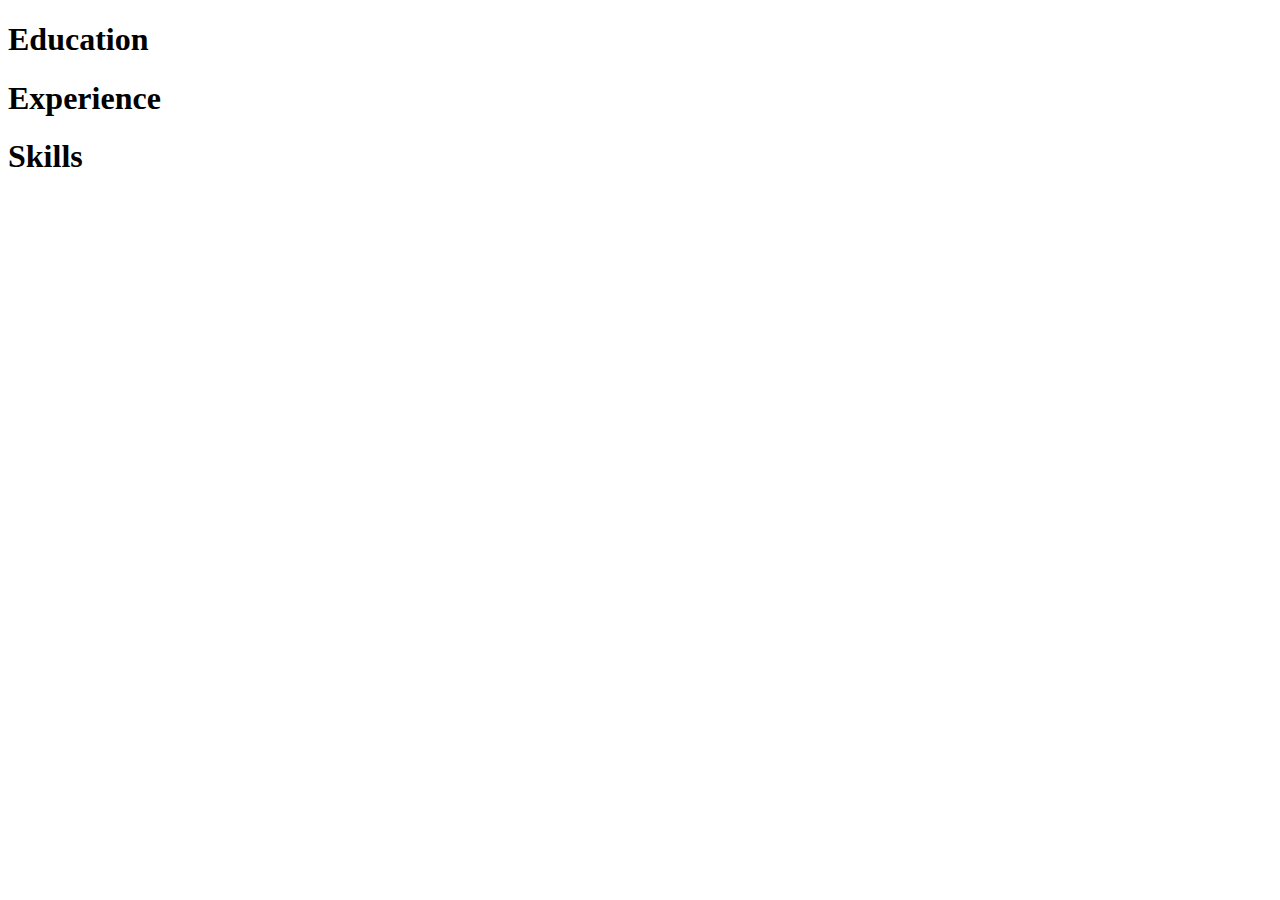
==== resume1.html @ 0bef2023 "Create resume1.html" ====
<!DOCTYPE html>
<html>

    <head>
        <title>My Digital </title>
    </head>

    <body>
        
        <h1>Education</h1>

        <h1>Experience</h1>

        <h1>Skills</h1>

    </body>

</html>
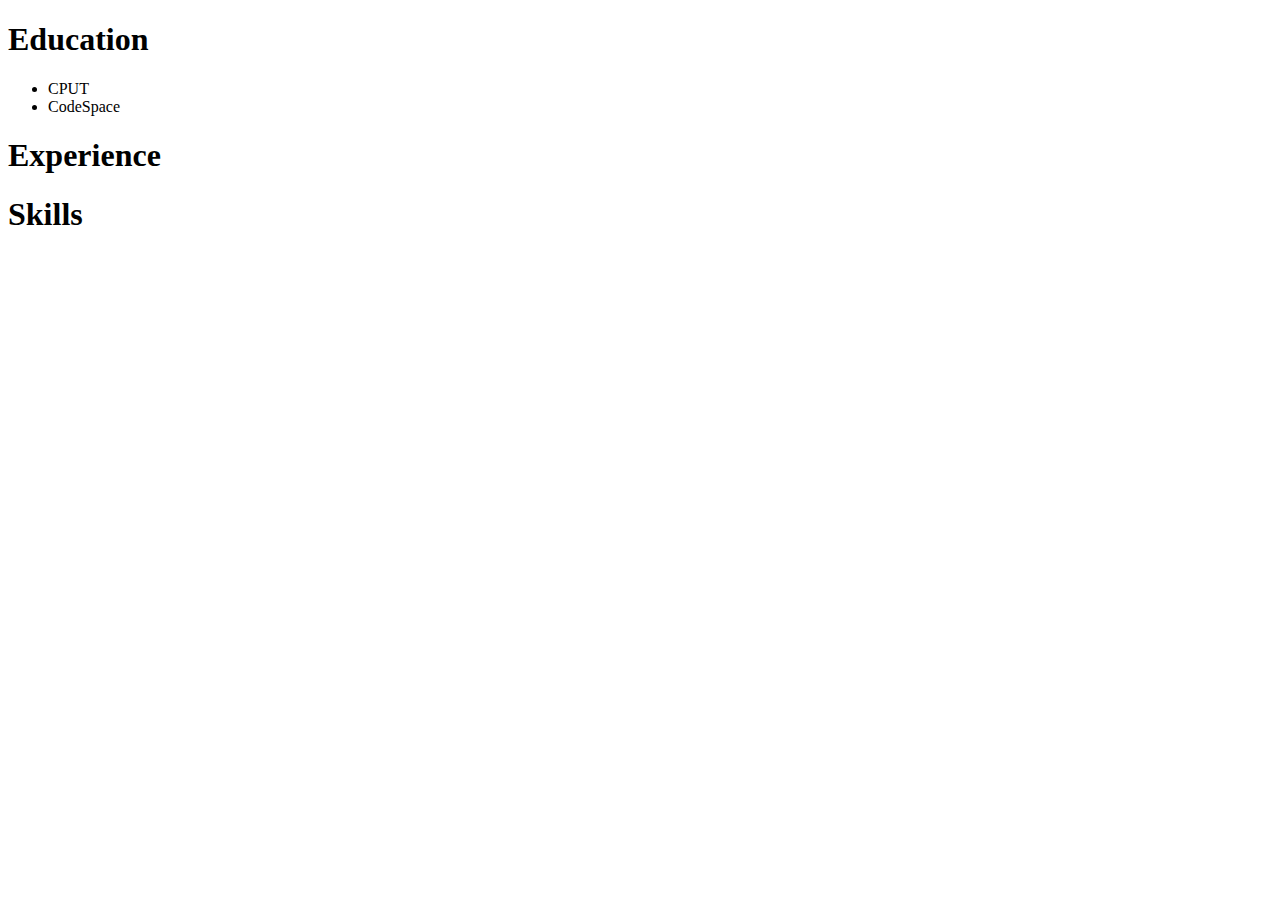
==== commit 4bdbea28: "adds list of schools" ====
--- a/resume1.html
+++ b/resume1.html
@@ -9,6 +9,11 @@
         
         <h1>Education</h1>
 
+        <ul>
+            <li>CPUT</li>
+            <li>CodeSpace</li>
+        </ul>
+
         <h1>Experience</h1>
 
         <h1>Skills</h1>
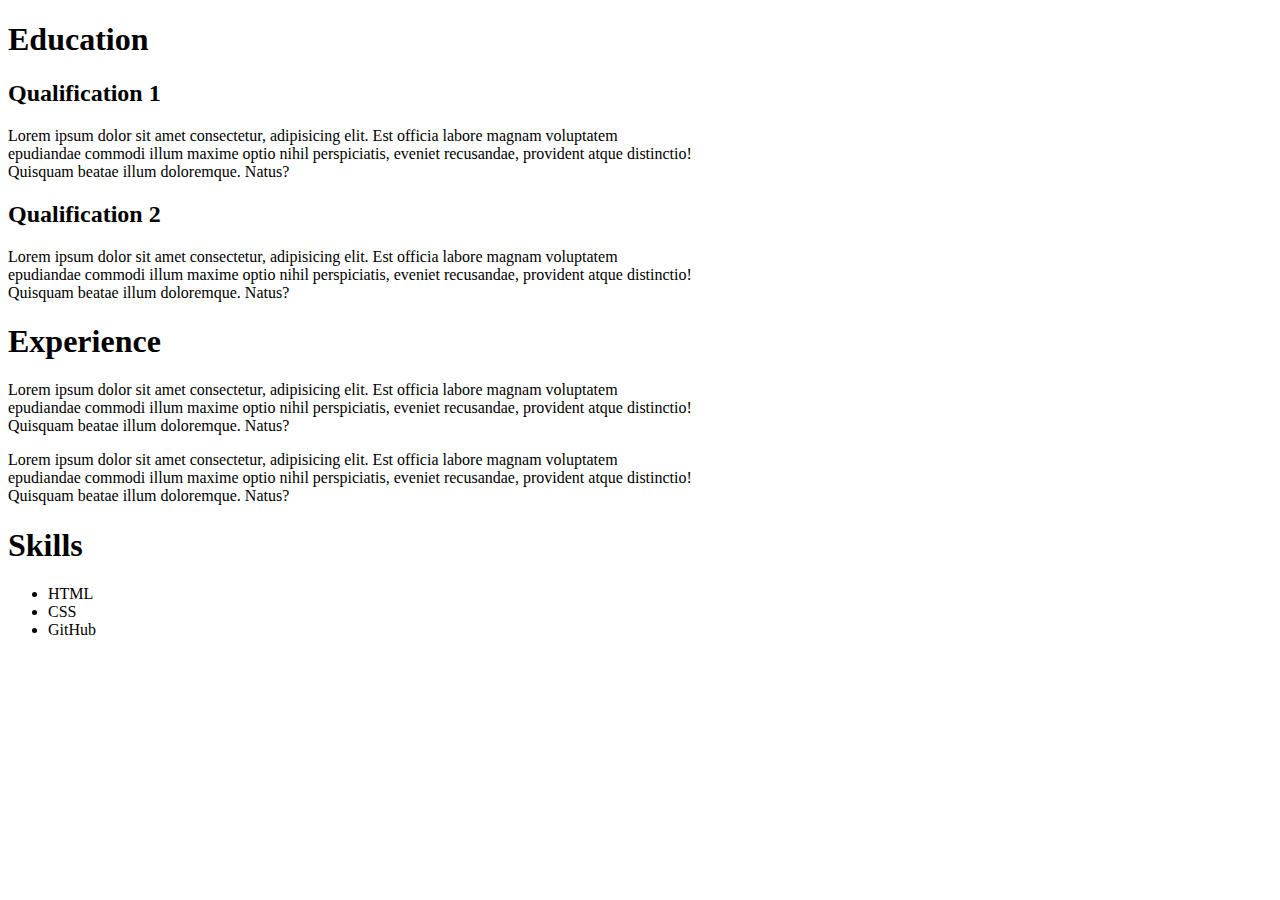
==== commit afcccb42: "Completes Resume2 Challenge" ====
--- a/resume1.html
+++ b/resume1.html
@@ -9,14 +9,44 @@
         
         <h1>Education</h1>
 
-        <ul>
-            <li>CPUT</li>
-            <li>CodeSpace</li>
-        </ul>
+        <h2> Qualification 1 </h2>
+
+        <p>
+            Lorem ipsum dolor sit amet consectetur, adipisicing elit. Est officia labore magnam voluptatem <br>
+            epudiandae commodi illum maxime optio nihil perspiciatis, eveniet recusandae, provident atque distinctio! <br>
+            Quisquam beatae illum doloremque. Natus?
+        </p>
+            
+        <h2> Qualification 2 </h2>
+
+        <p>
+            Lorem ipsum dolor sit amet consectetur, adipisicing elit. Est officia labore magnam voluptatem <br>
+            epudiandae commodi illum maxime optio nihil perspiciatis, eveniet recusandae, provident atque distinctio! <br>
+            Quisquam beatae illum doloremque. Natus?
+        </p>
 
         <h1>Experience</h1>
 
+        <p>
+            Lorem ipsum dolor sit amet consectetur, adipisicing elit. Est officia labore magnam voluptatem <br>
+            epudiandae commodi illum maxime optio nihil perspiciatis, eveniet recusandae, provident atque distinctio! <br>
+            Quisquam beatae illum doloremque. Natus?
+        </p>
+        
+
+        <p>
+            Lorem ipsum dolor sit amet consectetur, adipisicing elit. Est officia labore magnam voluptatem <br>
+            epudiandae commodi illum maxime optio nihil perspiciatis, eveniet recusandae, provident atque distinctio! <br>
+            Quisquam beatae illum doloremque. Natus?
+        </p>
+        
         <h1>Skills</h1>
+
+        <ul>
+            <li>HTML</li>
+            <li>CSS</li>                
+            <li>GitHub</li>
+        </ul>
 
     </body>
 
